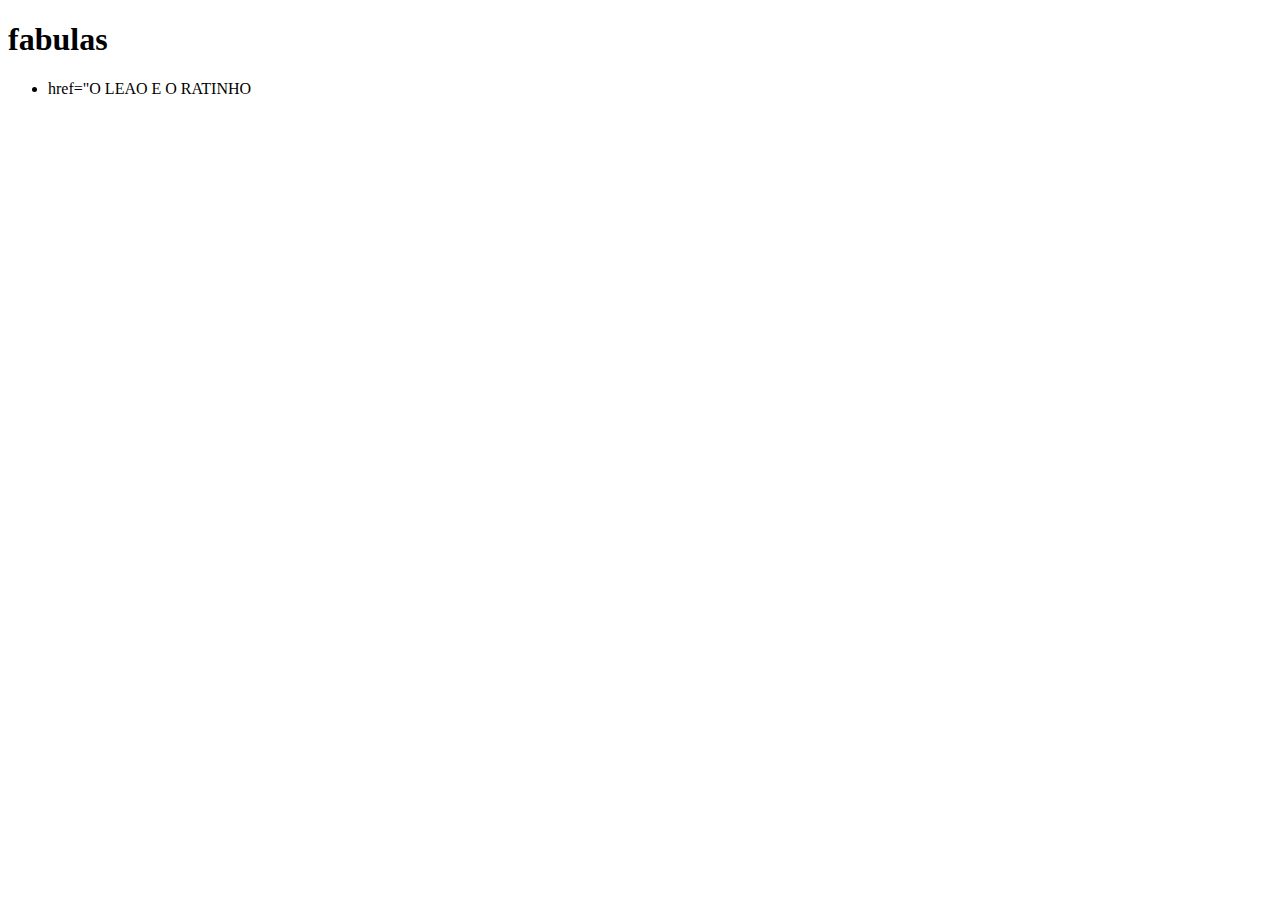
==== index.html @ 845c73d8 "indestrutivel" ====
<!DOCTYPE html>
<html lang="pt.br">
<head>
    <meta charset="UTF-8">
    <meta name="viewport" content="width=device-width, initial-scale=1.0">
    <title></title>
</head>
<body>
    <h1>fabulas</h1>
    <ul>
        <li>href="<leao class="leao.html">O LEAO E O RATINHO</leao></li>

    </ul>
</body>
</html>
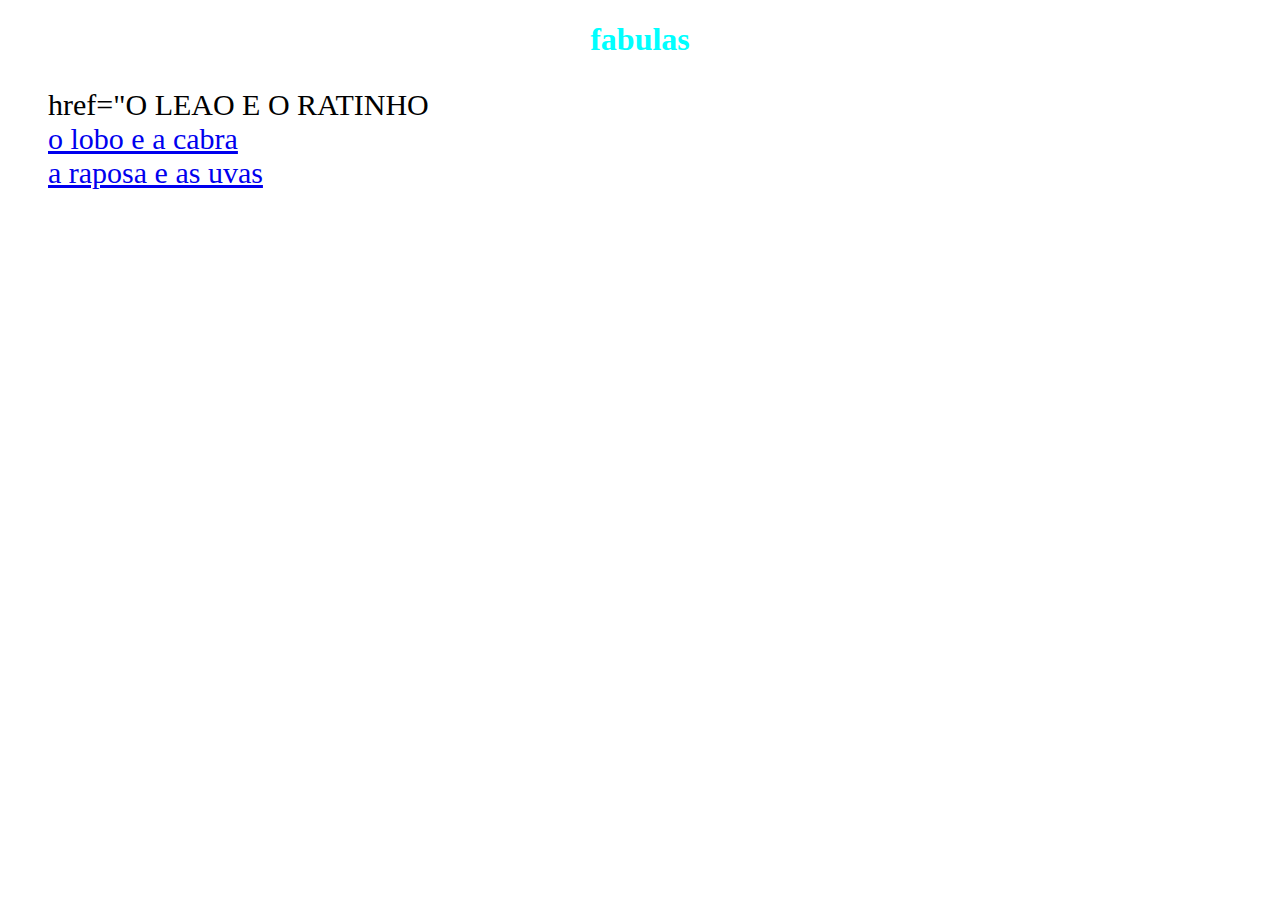
==== commit 2fed0595: "2" ====
--- a/index.html
+++ b/index.html
@@ -3,12 +3,27 @@
 <head>
     <meta charset="UTF-8">
     <meta name="viewport" content="width=device-width, initial-scale=1.0">
-    <title></title>
+    <title>minhas fabulas</title>
+    <style>
+        h1{
+            text-align: center;
+            color: aqua;
+        }
+
+        ul{
+            list-style: none;
+            font-size: 30px;
+            font-family: Georgia, 'Times New Roman', Times, serif;
+        }
+
+    </style>
 </head>
 <body>
     <h1>fabulas</h1>
     <ul>
         <li>href="<leao class="leao.html">O LEAO E O RATINHO</leao></li>
+        <li><a href="lobo.html">o lobo e a cabra</a><li>
+        <li><a href="raposa.html">a raposa e as uvas</a>
 
     </ul>
 </body>
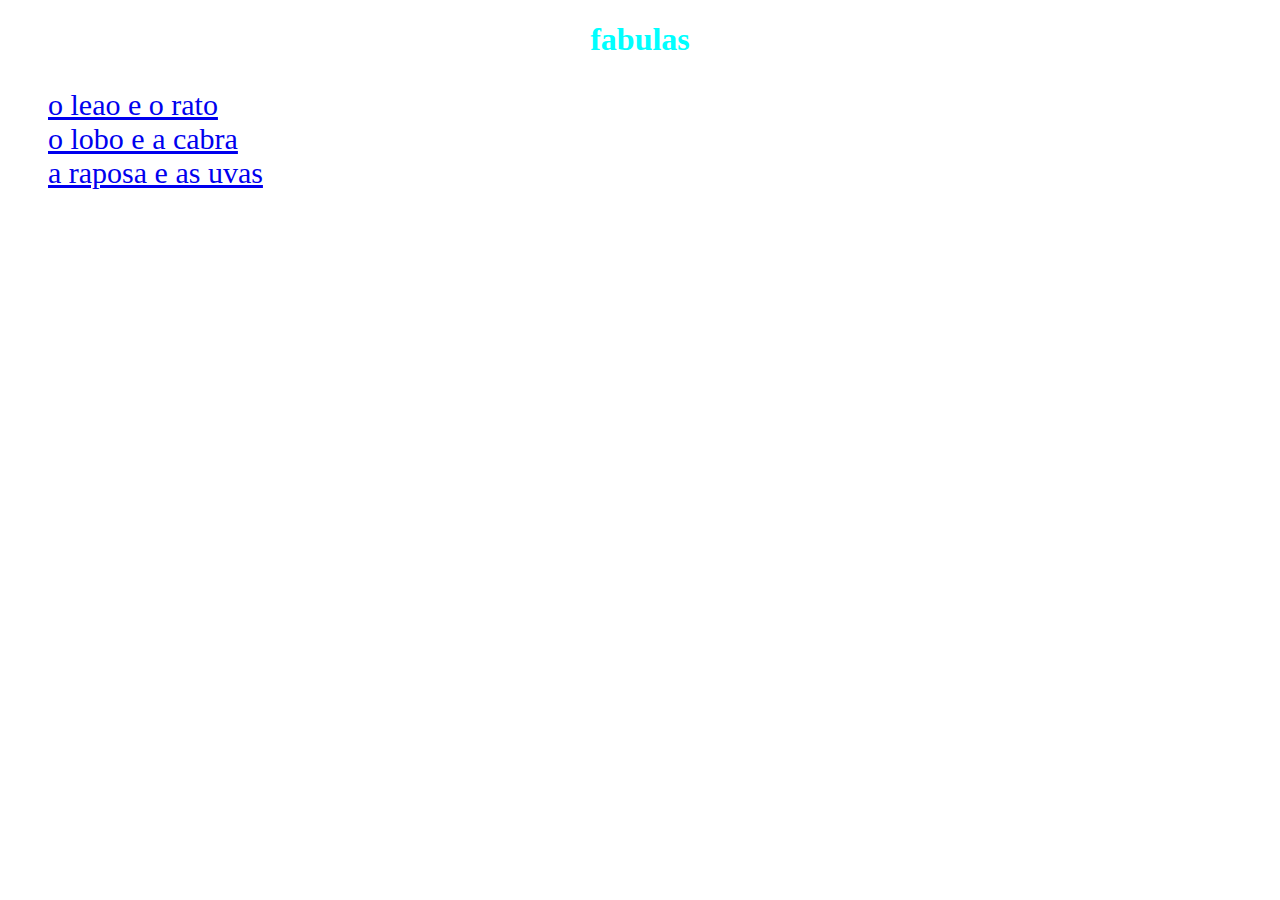
==== commit 62b98b36: "1" ====
--- a/index.html
+++ b/index.html
@@ -21,7 +21,7 @@
 <body>
     <h1>fabulas</h1>
     <ul>
-        <li>href="<leao class="leao.html">O LEAO E O RATINHO</leao></li>
+        <li><a href="leao.html">o leao e o rato</a></li>
         <li><a href="lobo.html">o lobo e a cabra</a><li>
         <li><a href="raposa.html">a raposa e as uvas</a>
 
